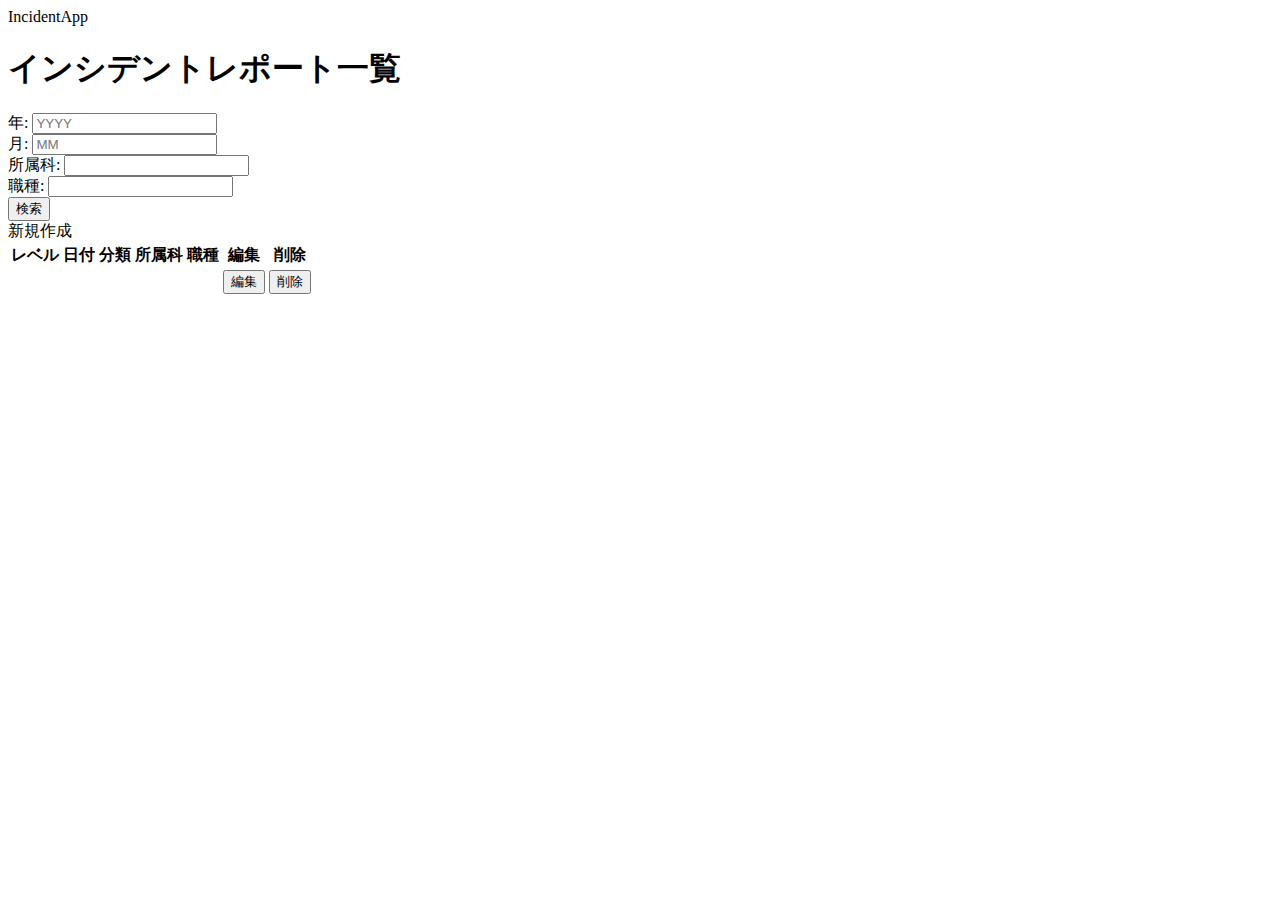
==== src/main/resources/templates/index.html @ 39b28f6b "不具合からの復旧" ====
<!DOCTYPE html>
<html xmlns:th="http://www.thymeleaf.org">
<head>
    <meta charset="UTF-8">
    <link th:href="@{/css/style.css}" rel="stylesheet" type="text/css">
    <title>Title</title>
    <script>
        function confirmDelete(form) {
            var password = prompt("管理者パスワードを入力してください:");
            if (password !== null) {
                form.adminPassword.value = password;
                form.submit();
            }
        }
    </script>
</head>

<body>

<header>
    <a th:href="@{/}">IncidentApp</a>
</header>

<div class="page-title">
    <h1>インシデントレポート一覧</h1>
</div>
<div class="search_form">
    <form th:action="@{/searchIncidents}" method="get">
        <div class="form-row">
            <div class="form-group">
                <label for="year">年:</label>
                <input type="number" id="year" name="year" placeholder="YYYY" />
            </div>
            <div class="form-group">
                <label for="month">月:</label>
                <input type="number" id="month" name="month" placeholder="MM" />
            </div>
            <div class="form-group">
                <label for="department">所属科:</label>
                <input type="text" id="department" name="department" />
            </div>
            <div class="form-group">
                <label for="job">職種:</label>
                <input type="text" id="job" name="job" />
            </div>
        </div>
        <div class="button-row">
            <button type="submit">検索</button>
        </div>
    </form>
</div>
<div class="create-link">
    <a th:href="@{/incidentForm}">新規作成</a>
</div>
</div>

<table class="incident-table">
    <thead>
    <tr>
        <th>レベル</th>
        <th>日付</th>
        <th>分類</th>
        <th>所属科</th>
        <th>職種</th>
        <th class="header-detail">編集</th>
        <th class="header-delete">削除</th>
    </tr>
    </thead>
    <tbody>
    <tr th:each="incident : ${incidents}">
        <td th:text="${incident.level}"></td>
        <td th:text="${incident.date}"></td>
        <td th:text="${incident.category1 + ' ／ ' + incident.category2}"></td>
        <td th:text="${incident.department}"></td>
        <td th:text="${incident.job}"></td>
        <td>
            <form th:action="@{/incidents/{id}(id=${incident.id})}" method="get">
                <button type="submit">編集</button>
            </form>
        </td>
        <td>
            <form th:action="@{/incidents/{id}/delete(id=${incident.id})}" method="post" onsubmit="event.preventDefault(); confirmDelete(this);">
                <input type="hidden" name="adminPassword" />
                <button type="submit">削除</button>
            </form>
        </td>
    </tr>
    </tbody>
</table>

</body>
</html>
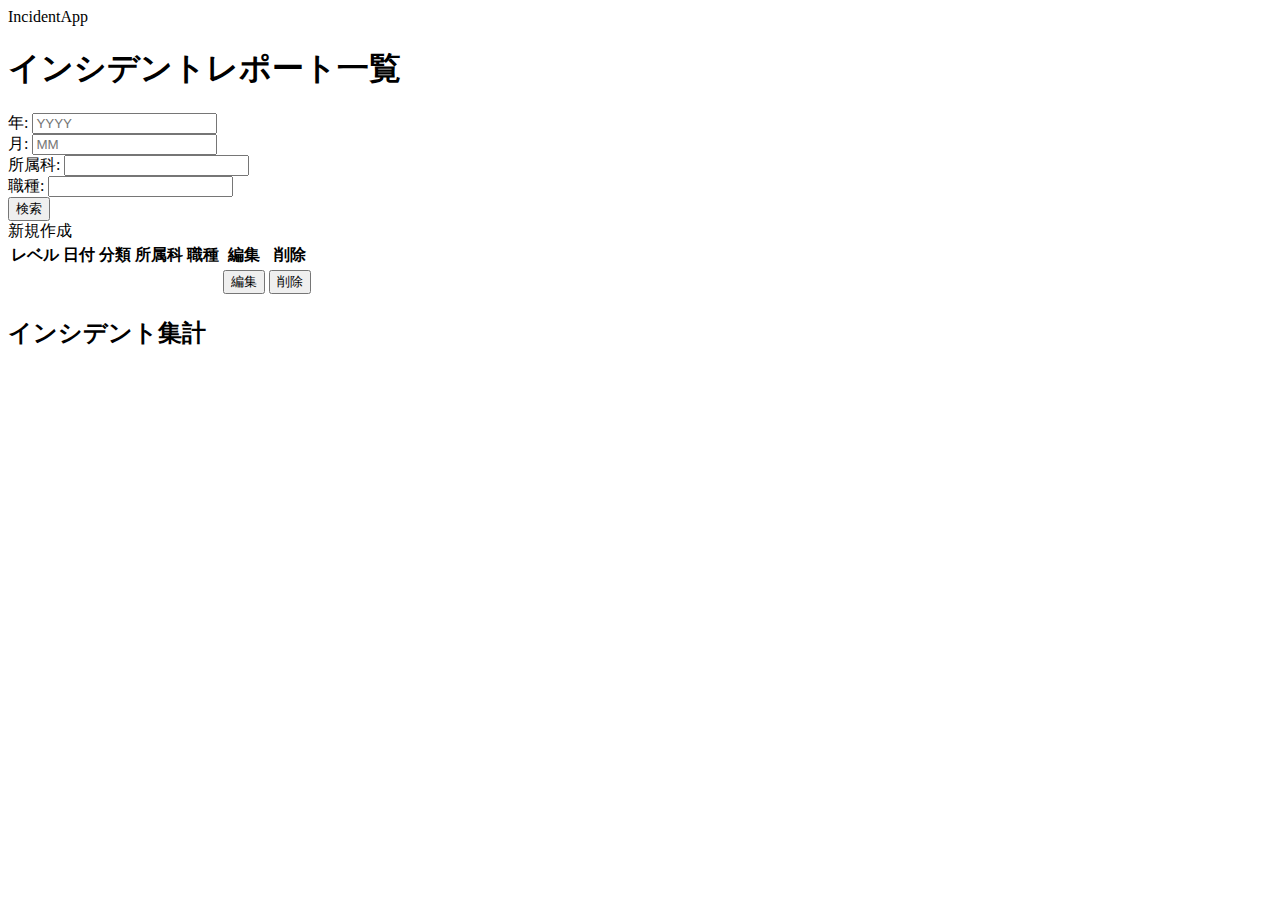
==== commit 6703d1e7: "カテゴリー別のグラフ実装" ====
--- a/src/main/resources/templates/index.html
+++ b/src/main/resources/templates/index.html
@@ -87,6 +87,37 @@
     </tr>
     </tbody>
 </table>
+<h2 class="totalling_top">インシデント集計</h2>
+<div id="chartContainer" style="height: 370px; width: 100%;"></div>
 
+<script src="https://canvasjs.com/assets/script/canvasjs.min.js"></script>
+<script th:inline="javascript">
+    /*<![CDATA[*/
+    var categoryCounts = /*[[${categoryCounts}]]*/;
+    var dataPoints = Object.keys(categoryCounts).filter(function(key) {
+        return categoryCounts[key] > 0;
+    }).map(function(key) {
+        return {
+            label: key,
+            y: categoryCounts[key]
+        };
+    });
+
+    var chart = new CanvasJS.Chart("chartContainer", {
+        animationEnabled: true,
+        theme: "light2",
+        title: {
+            text: "インシデントカテゴリー別件数"
+        },
+        data: [{
+            type: "pie",
+            indexLabel: "{label} - {y}",
+            dataPoints: dataPoints
+        }]
+    });
+
+    chart.render();
+    /*]]>*/
+</script>
 </body>
 </html>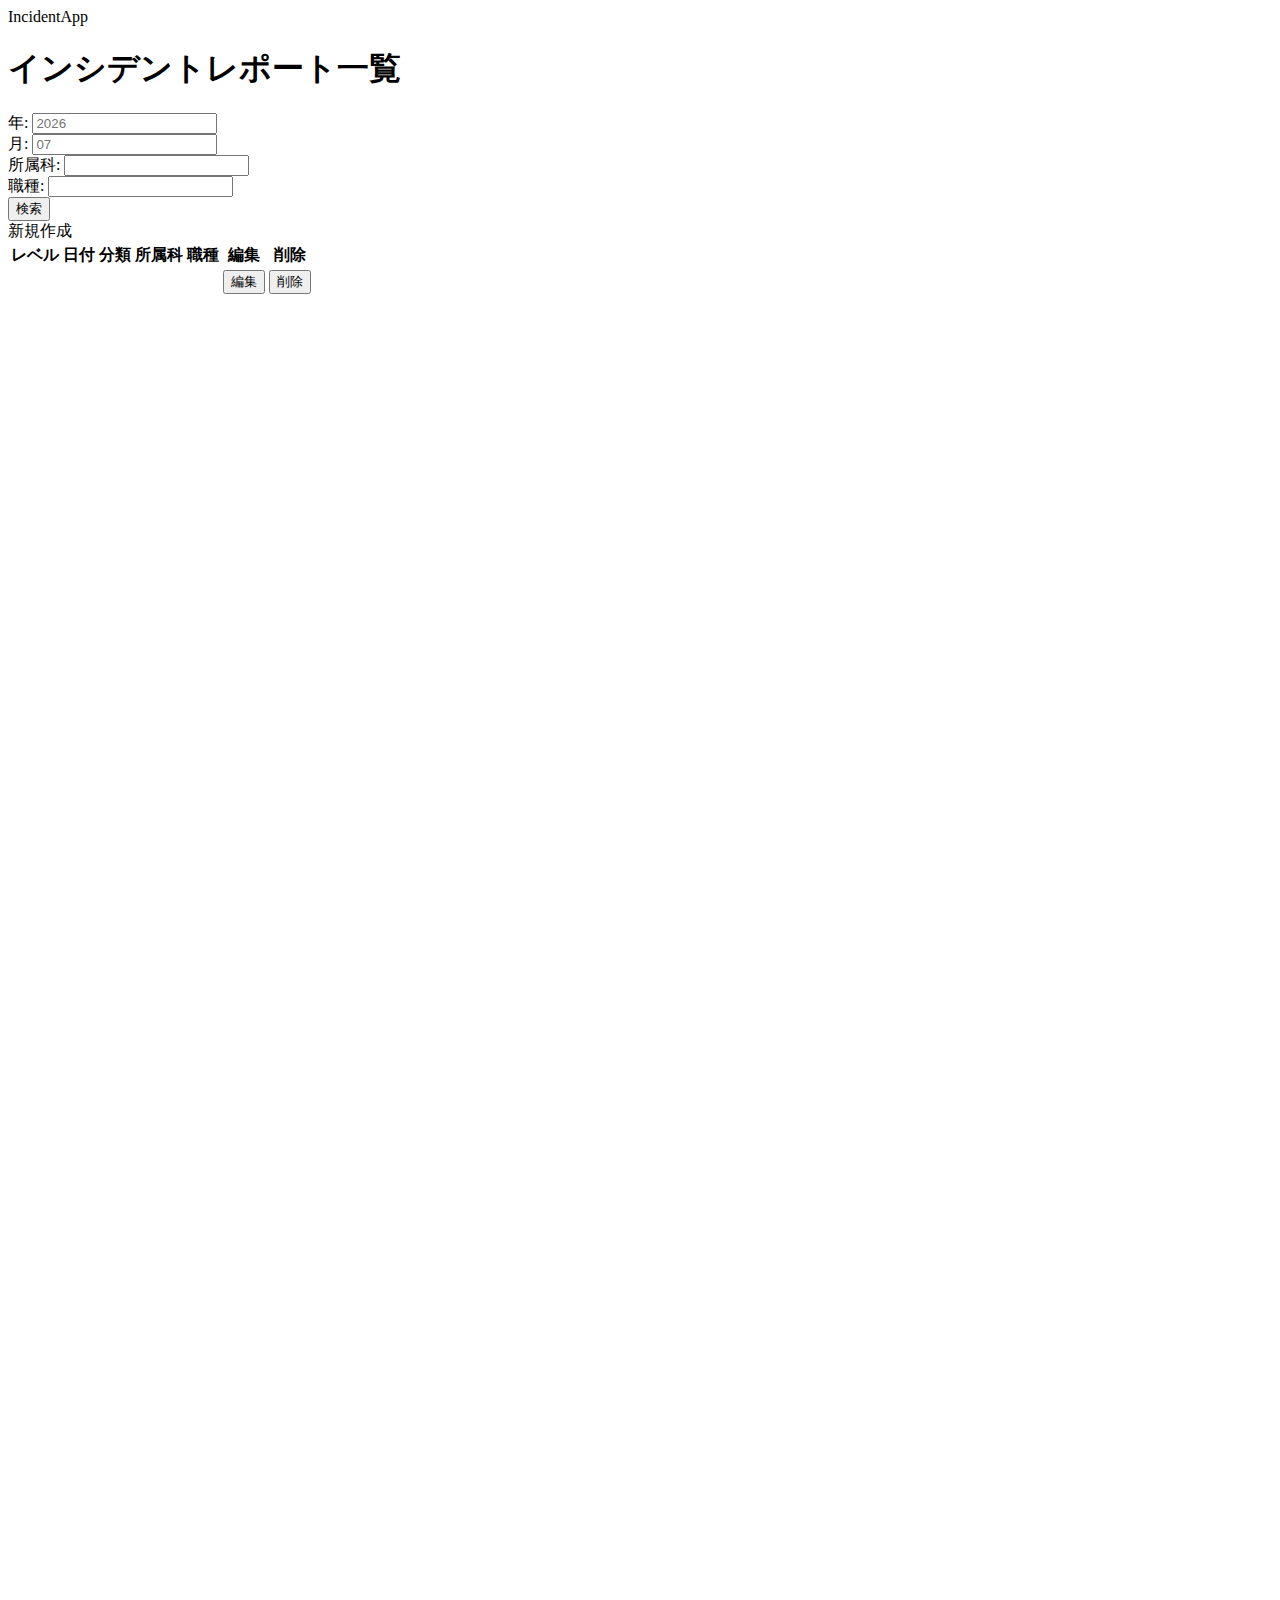
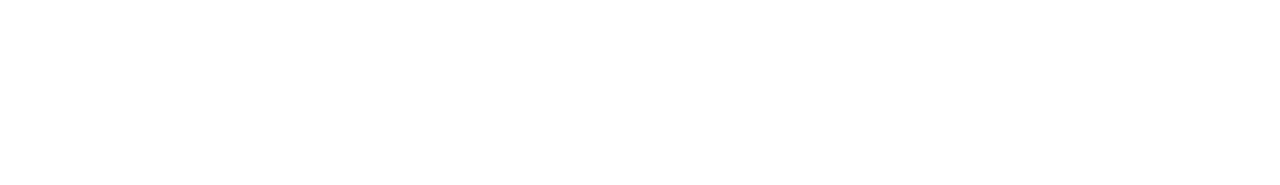
==== commit 77ffd218: "レベル・所属科・職種のグラフ実装" ====
--- a/src/main/resources/templates/index.html
+++ b/src/main/resources/templates/index.html
@@ -3,7 +3,7 @@
 <head>
     <meta charset="UTF-8">
     <link th:href="@{/css/style.css}" rel="stylesheet" type="text/css">
-    <title>Title</title>
+    <title>Incident Report</title>
     <script>
         function confirmDelete(form) {
             var password = prompt("管理者パスワードを入力してください:");
@@ -12,6 +12,15 @@
                 form.submit();
             }
         }
+
+        document.addEventListener("DOMContentLoaded", function() {
+            var now = new Date();
+            var currentYear = now.getFullYear();
+            var currentMonth = ("0" + (now.getMonth() + 1)).slice(-2);
+
+            document.getElementById("year").placeholder = currentYear;
+            document.getElementById("month").placeholder = currentMonth;
+        });
     </script>
 </head>
 
@@ -52,7 +61,6 @@
 <div class="create-link">
     <a th:href="@{/incidentForm}">新規作成</a>
 </div>
-</div>
 
 <table class="incident-table">
     <thead>
@@ -87,36 +95,60 @@
     </tr>
     </tbody>
 </table>
-<h2 class="totalling_top">インシデント集計</h2>
-<div id="chartContainer" style="height: 370px; width: 100%;"></div>
 
+<div class="chart-container">
+    <div id="levelChartContainer" style="height: 370px;"></div>
+    <div id="categoryChartContainer" style="height: 370px;"></div>
+    <div id="departmentChartContainer" style="height: 370px;"></div>
+    <div id="jobChartContainer" style="height: 370px;"></div>
+</div>
 <script src="https://canvasjs.com/assets/script/canvasjs.min.js"></script>
 <script th:inline="javascript">
     /*<![CDATA[*/
+    function createDataPoints(data) {
+        return Object.keys(data).filter(function(key) {
+            return data[key] > 0;
+        }).map(function(key) {
+            return {
+                label: key,
+                y: data[key]
+            };
+        }).sort(function(a, b) {
+            return b.y - a.y; // 値が大きい順にソート
+        });
+    }
+
+    var levelCounts = /*[[${levelCounts}]]*/;
     var categoryCounts = /*[[${categoryCounts}]]*/;
-    var dataPoints = Object.keys(categoryCounts).filter(function(key) {
-        return categoryCounts[key] > 0;
-    }).map(function(key) {
-        return {
-            label: key,
-            y: categoryCounts[key]
-        };
-    });
+    var departmentCounts = /*[[${departmentCounts}]]*/;
+    var jobCounts = /*[[${jobCounts}]]*/;
 
-    var chart = new CanvasJS.Chart("chartContainer", {
-        animationEnabled: true,
-        theme: "light2",
-        title: {
-            text: "インシデントカテゴリー別件数"
-        },
-        data: [{
-            type: "pie",
-            indexLabel: "{label} - {y}",
-            dataPoints: dataPoints
-        }]
-    });
+    var categoryDataPoints = createDataPoints(categoryCounts);
+    var levelDataPoints = createDataPoints(levelCounts);
+    var departmentDataPoints = createDataPoints(departmentCounts);
+    var jobDataPoints = createDataPoints(jobCounts);
 
-    chart.render();
+    function renderChart(containerId, title, dataPoints) {
+        var chart = new CanvasJS.Chart(containerId, {
+            animationEnabled: true,
+            theme: "light2",
+            title: {
+                text: title
+            },
+            data: [{
+                type: "pie",
+                startAngle: 270,
+                indexLabel: "{label} - {y}",
+                dataPoints: dataPoints
+            }]
+        });
+        chart.render();
+    }
+    
+    renderChart("levelChartContainer", "インシデントレベル別件数", levelDataPoints);
+    renderChart("categoryChartContainer", "インシデントカテゴリー別件数", categoryDataPoints);
+    renderChart("departmentChartContainer", "所属科別件数", departmentDataPoints);
+    renderChart("jobChartContainer", "職種別件数", jobDataPoints);
     /*]]>*/
 </script>
 </body>
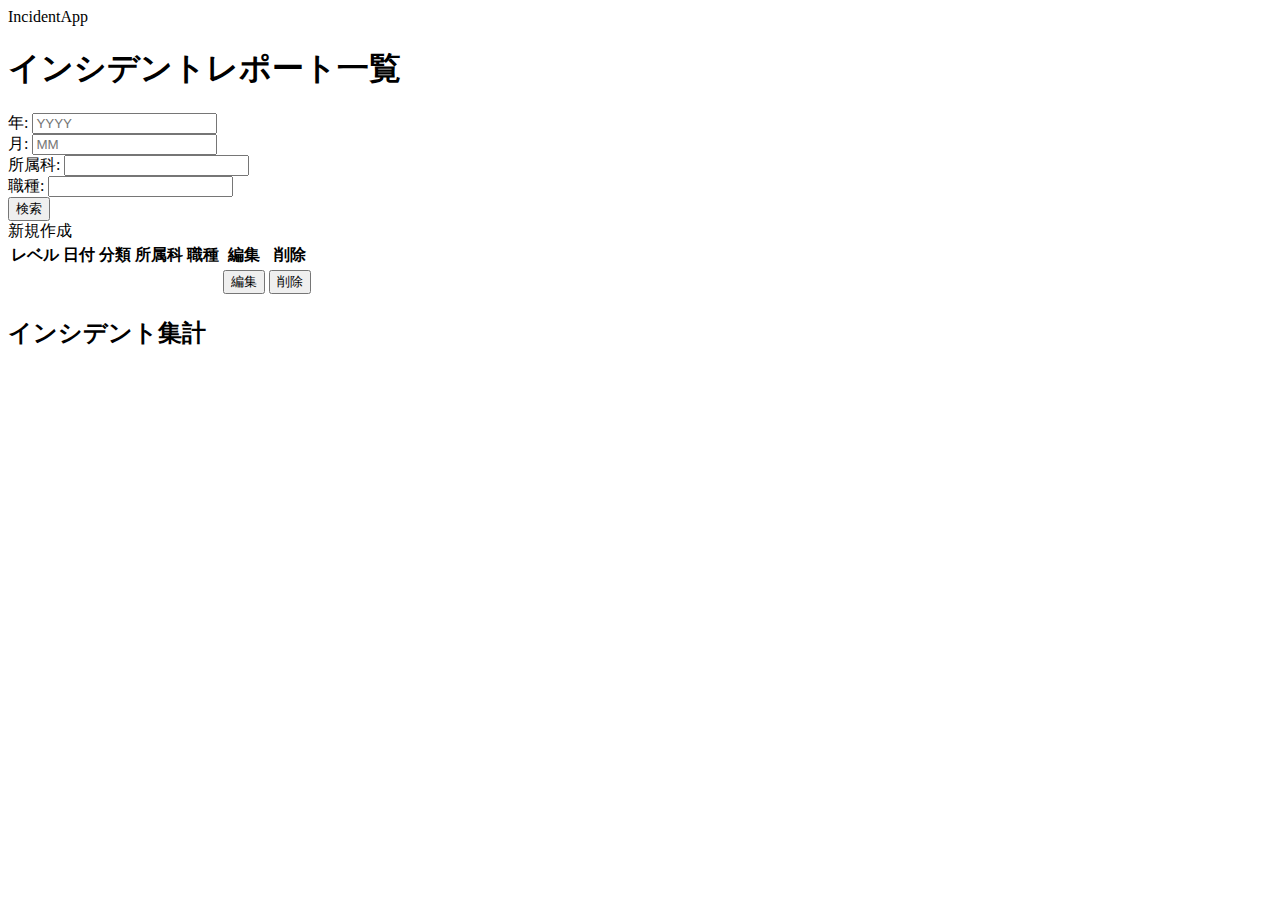
==== commit eacd469a: "検索時のグラフ表示実装" ====
--- a/src/main/resources/templates/index.html
+++ b/src/main/resources/templates/index.html
@@ -7,42 +7,36 @@
     <script>
         function confirmDelete(form) {
             var password = prompt("管理者パスワードを入力してください:");
-            if (password !== null) {
+            if (password !== null && password !== "") {
                 form.adminPassword.value = password;
                 form.submit();
             }
         }
-
-        document.addEventListener("DOMContentLoaded", function() {
-            var now = new Date();
-            var currentYear = now.getFullYear();
-            var currentMonth = ("0" + (now.getMonth() + 1)).slice(-2);
-
-            document.getElementById("year").placeholder = currentYear;
-            document.getElementById("month").placeholder = currentMonth;
-        });
     </script>
 </head>
 
 <body>
 
 <header>
-    <a th:href="@{/}">IncidentApp</a>
+    <div class="header-container">
+        <a th:href="@{/}">IncidentApp</a>
+    </div>
 </header>
 
 <div class="page-title">
     <h1>インシデントレポート一覧</h1>
 </div>
+
 <div class="search_form">
     <form th:action="@{/searchIncidents}" method="get">
         <div class="form-row">
             <div class="form-group">
                 <label for="year">年:</label>
-                <input type="number" id="year" name="year" placeholder="YYYY" />
+                <input type="number" id="year" name="year" placeholder="YYYY" value="[[${#dates.yearOfToday()}]]" />
             </div>
             <div class="form-group">
                 <label for="month">月:</label>
-                <input type="number" id="month" name="month" placeholder="MM" />
+                <input type="number" id="month" name="month" placeholder="MM" value="[[${#dates.monthOfToday()}]]" />
             </div>
             <div class="form-group">
                 <label for="department">所属科:</label>
@@ -58,6 +52,7 @@
         </div>
     </form>
 </div>
+
 <div class="create-link">
     <a th:href="@{/incidentForm}">新規作成</a>
 </div>
@@ -96,60 +91,47 @@
     </tbody>
 </table>
 
-<div class="chart-container">
-    <div id="levelChartContainer" style="height: 370px;"></div>
-    <div id="categoryChartContainer" style="height: 370px;"></div>
-    <div id="departmentChartContainer" style="height: 370px;"></div>
-    <div id="jobChartContainer" style="height: 370px;"></div>
+<h2>インシデント集計</h2>
+<div id="charts" style="display: flex; justify-content: space-around;">
+    <div id="categoryChartContainer" style="height: 370px; width: 45%;"></div>
+    <div id="levelChartContainer" style="height: 370px; width: 45%;"></div>
+    <div id="departmentChartContainer" style="height: 370px; width: 45%;"></div>
+    <div id="jobChartContainer" style="height: 370px; width: 45%;"></div>
 </div>
+
 <script src="https://canvasjs.com/assets/script/canvasjs.min.js"></script>
 <script th:inline="javascript">
     /*<![CDATA[*/
-    function createDataPoints(data) {
-        return Object.keys(data).filter(function(key) {
-            return data[key] > 0;
-        }).map(function(key) {
-            return {
-                label: key,
-                y: data[key]
-            };
-        }).sort(function(a, b) {
-            return b.y - a.y; // 値が大きい順にソート
-        });
-    }
+    var categoryDataPoints = /*[[${categoryCounts}]]*/;
+    var levelDataPoints = /*[[${levelCounts}]]*/;
+    var departmentDataPoints = /*[[${departmentCounts}]]*/;
+    var jobDataPoints = /*[[${jobCounts}]]*/;
 
-    var levelCounts = /*[[${levelCounts}]]*/;
-    var categoryCounts = /*[[${categoryCounts}]]*/;
-    var departmentCounts = /*[[${departmentCounts}]]*/;
-    var jobCounts = /*[[${jobCounts}]]*/;
-
-    var categoryDataPoints = createDataPoints(categoryCounts);
-    var levelDataPoints = createDataPoints(levelCounts);
-    var departmentDataPoints = createDataPoints(departmentCounts);
-    var jobDataPoints = createDataPoints(jobCounts);
-
-    function renderChart(containerId, title, dataPoints) {
+    var createChart = function(containerId, title, dataPoints) {
         var chart = new CanvasJS.Chart(containerId, {
             animationEnabled: true,
             theme: "light2",
             title: {
-                text: title
+                text: title,
+                fontSize: 20 // 見出しのフォントサイズを小さくする
             },
             data: [{
                 type: "pie",
                 startAngle: 270,
                 indexLabel: "{label} - {y}",
-                dataPoints: dataPoints
+                dataPoints: Object.keys(dataPoints).map(function(key) {
+                    return { label: key, y: dataPoints[key] };
+                })
             }]
         });
         chart.render();
-    }
-    
-    renderChart("levelChartContainer", "インシデントレベル別件数", levelDataPoints);
-    renderChart("categoryChartContainer", "インシデントカテゴリー別件数", categoryDataPoints);
-    renderChart("departmentChartContainer", "所属科別件数", departmentDataPoints);
-    renderChart("jobChartContainer", "職種別件数", jobDataPoints);
+    };
+
+    createChart("categoryChartContainer", "インシデントカテゴリー別件数", categoryDataPoints);
+    createChart("levelChartContainer", "レベル別件数", levelDataPoints);
+    createChart("departmentChartContainer", "部署別件数", departmentDataPoints);
+    createChart("jobChartContainer", "職種別件数", jobDataPoints);
     /*]]>*/
 </script>
 </body>
-</html>+</html>
